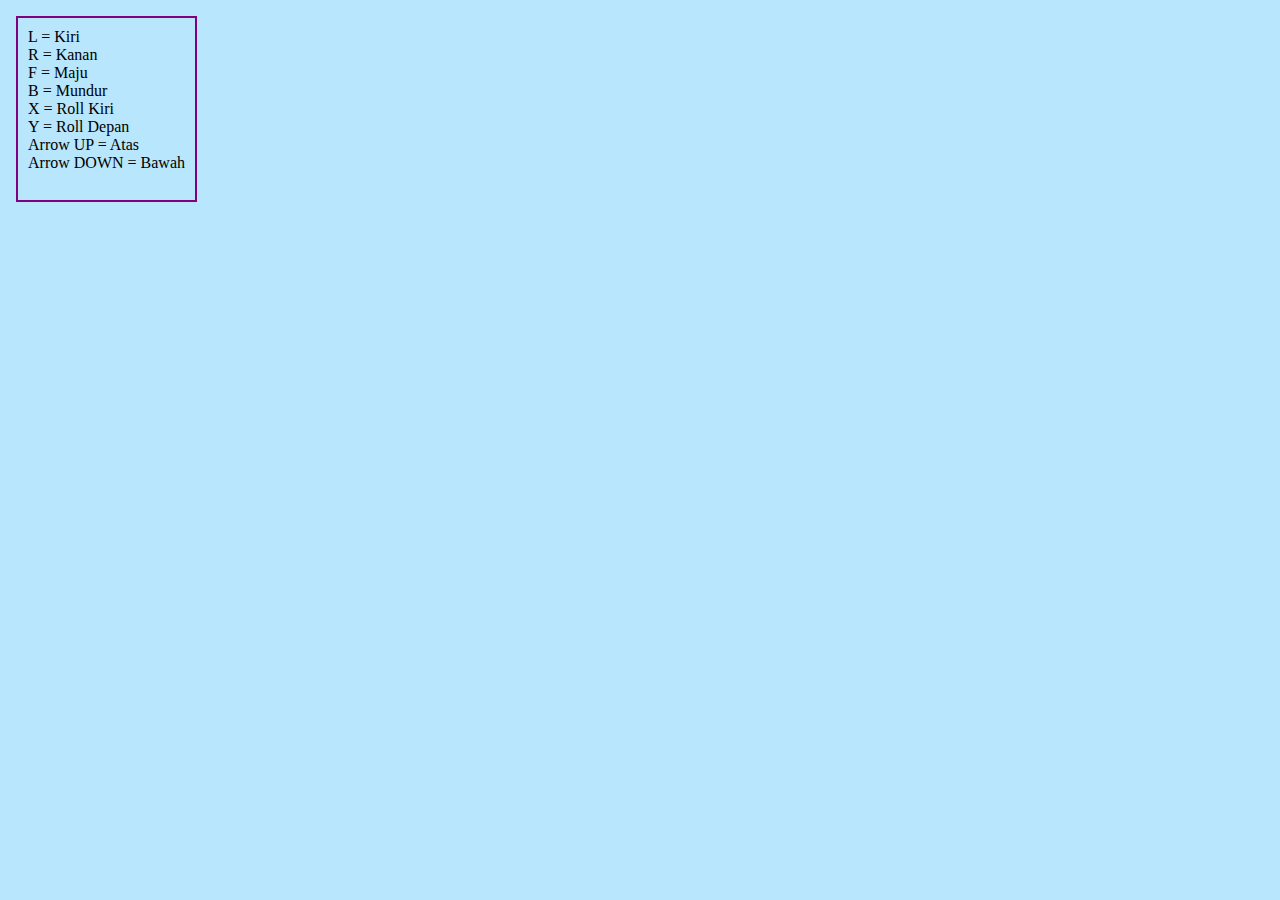
==== Camera/index.html @ a6fe74ff "fix alil bit" ====
<!DOCTYPE html>
<html lang="en">
<head>
    <meta charset="UTF-8">
    <meta name="viewport" content="width=device-width, initial-scale=1.0">
    <title>WebGL Cube Camera</title>
    <link rel="stylesheet" href="style.css">
</head>
<body>
    <script src="https://twgljs.org/dist/4.x/twgl-full.min.js"></script>
    <canvas id="webgl-canvas"></canvas>
    <pre>
L = Kiri
R = Kanan
F = Maju
B = Mundur
X = Roll Kiri
Y = Roll Depan
Arrow UP = Atas
Arrow DOWN = Bawah
    </pre>
    <script src="app.js"></script>
</body>
</html>
---- Camera/style.css ----
body { margin: 0; }
canvas { 
    width: 100vw; height: 100vh; display: block; 
    background : #b8e6fc;
}
pre {
    position: absolute;
    left: 1em;
    top: 0;
    font-family: "Georgia", serif;
    border: 2px solid purple; 
    padding: 10px; 
  }
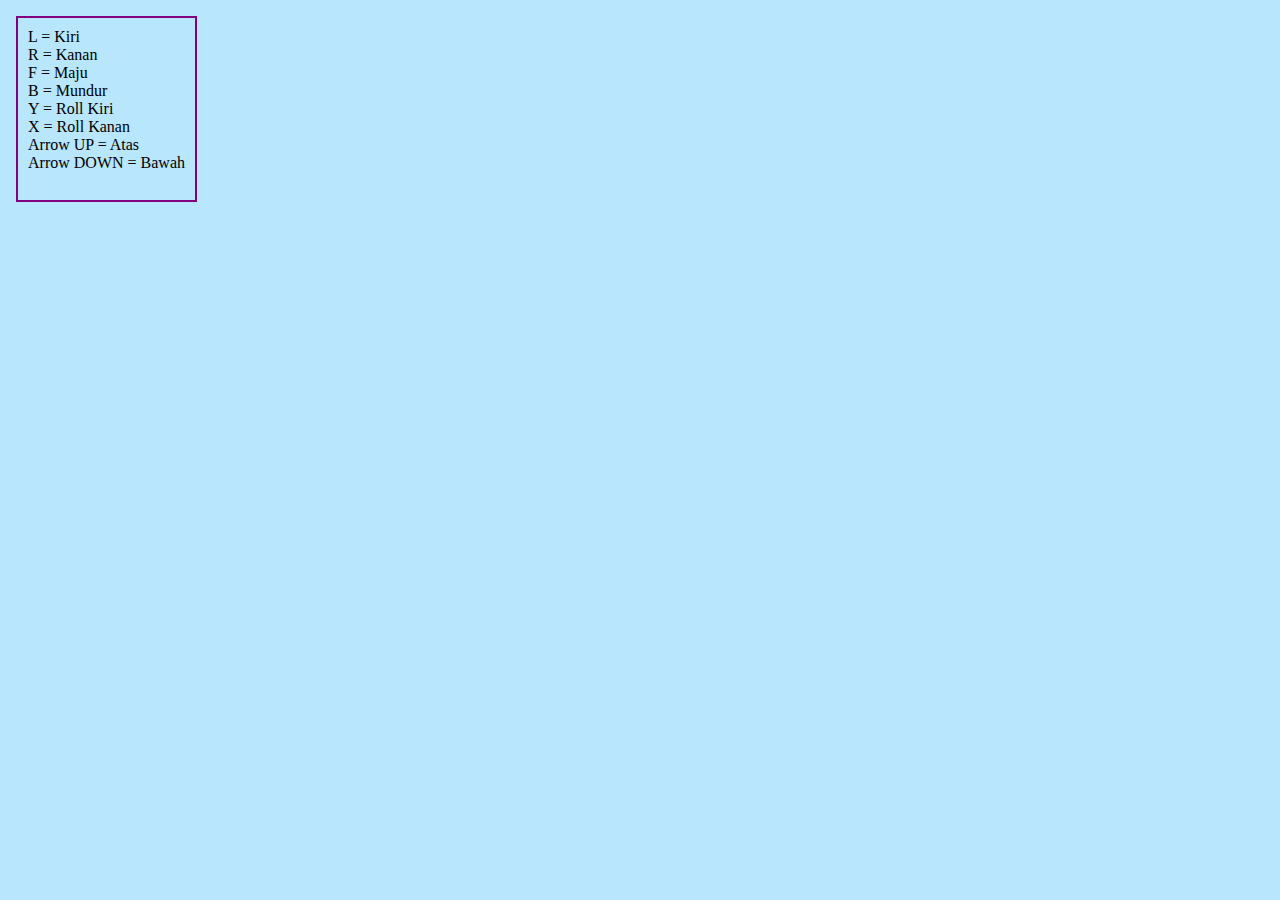
==== commit 79f61e02: "almost done" ====
--- a/Camera/index.html
+++ b/Camera/index.html
@@ -14,8 +14,8 @@
 R = Kanan
 F = Maju
 B = Mundur
-X = Roll Kiri
-Y = Roll Depan
+Y = Roll Kiri
+X = Roll Kanan
 Arrow UP = Atas
 Arrow DOWN = Bawah
     </pre>
